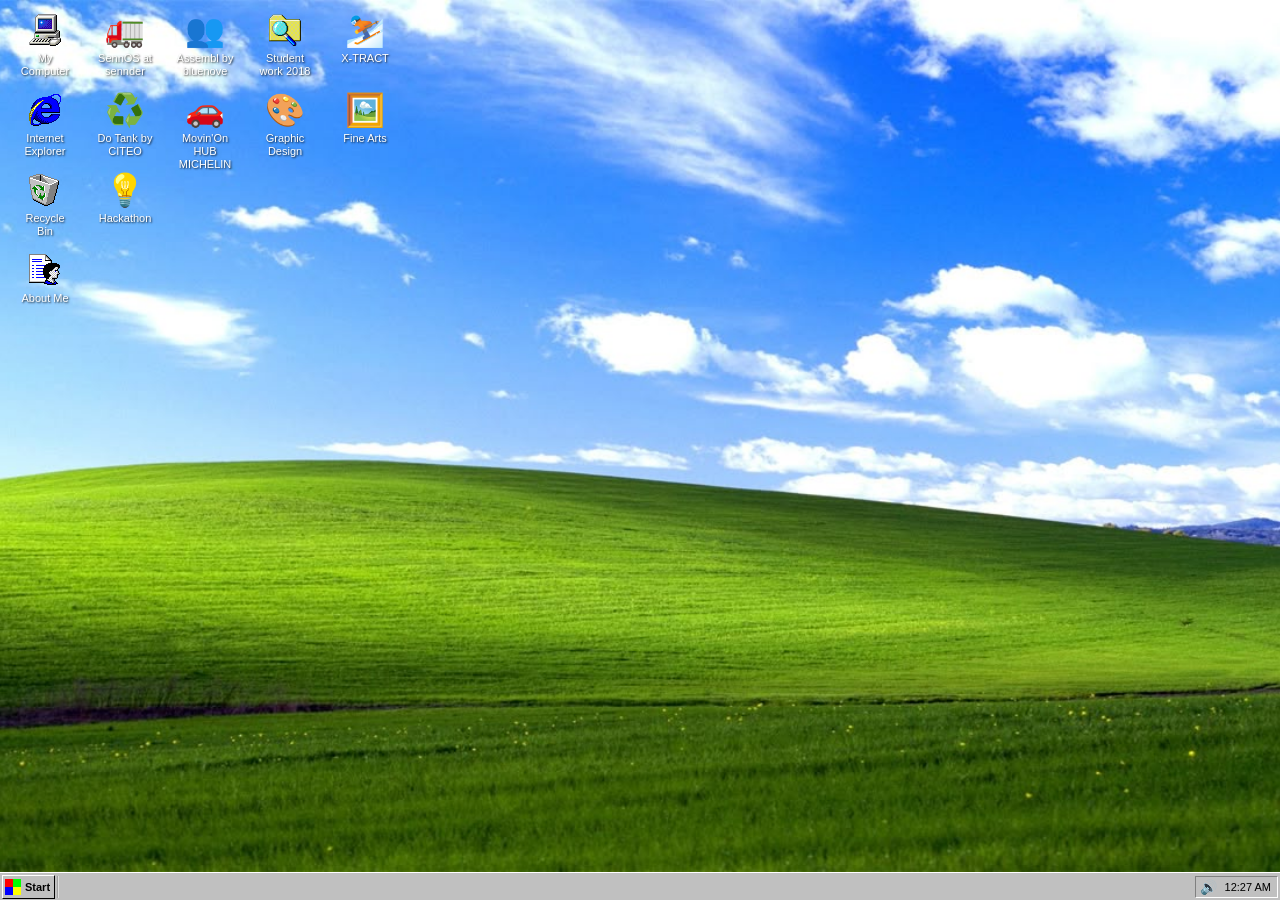
==== index.html @ be9940b3 "Initial commit: Windows 98-style portfolio website for Jordan Eaman Features: - Authentic Windows 98" ====
<!DOCTYPE html>
<html lang="en">
<head>
    <meta charset="UTF-8">
    <meta name="viewport" content="width=device-width, initial-scale=1.0">
    <title>Jordan Design Portfolio 2026</title>
    <link rel="stylesheet" href="css/main.css">
    <link rel="stylesheet" href="css/windows.css">
    <link rel="stylesheet" href="css/startmenu.css">
    <link rel="stylesheet" href="css/desktop.css">
    <link rel="stylesheet" href="css/terminal.css">
</head>
<body>
    <!-- Desktop -->
    <div id="desktop" class="desktop">
        <!-- Desktop icons will be dynamically generated here -->
    </div>

    <!-- Windows container -->
    <div id="windows-container"></div>

    <!-- Start Menu -->
    <div id="start-menu" class="start-menu" style="display: none;">
        <div class="start-menu-banner">
            <span class="start-menu-banner-text">Windows <strong>98</strong></span>
        </div>
        <div class="start-menu-items">
            <div class="start-menu-item" data-action="programs">
                <img src="assets/icons/programs.png" alt="">
                <span>Programs</span>
                <span class="arrow">▶</span>
            </div>
            <div class="start-menu-item" data-action="documents">
                <img src="assets/icons/documents.png" alt="">
                <span>Documents</span>
                <span class="arrow">▶</span>
            </div>
            <div class="start-menu-item" data-action="settings">
                <img src="assets/icons/settings.png" alt="">
                <span>Settings</span>
                <span class="arrow">▶</span>
            </div>
            <div class="start-menu-item" data-action="find">
                <img src="assets/icons/search.png" alt="">
                <span>Find</span>
            </div>
            <div class="start-menu-item" data-action="help">
                <img src="assets/icons/help.png" alt="">
                <span>Help</span>
            </div>
            <div class="start-menu-item" data-action="run">
                <img src="assets/icons/run.png" alt="">
                <span>Run...</span>
            </div>
            <div class="start-menu-separator"></div>
            <div class="start-menu-item" data-action="eco-friendly">
                <img src="data:image/svg+xml,%3Csvg xmlns='http://www.w3.org/2000/svg' width='16' height='16'%3E%3Crect fill='%2300ff00' width='16' height='16'/%3E%3C/svg%3E" alt="">
                <span>Eco-friendly Mode</span>
            </div>
            <div class="start-menu-item" data-action="shutdown">
                <img src="assets/icons/shutdown.png" alt="">
                <span>Shut Down...</span>
            </div>
        </div>
    </div>

    <!-- Programs Submenu -->
    <div id="programs-submenu" class="submenu" style="display: none;">
        <div class="start-menu-item" data-app="notepad">
            <img src="assets/icons/notepad.png" alt="">
            <span>Notepad</span>
        </div>
        <div class="start-menu-item" data-app="minesweeper">
            <img src="assets/icons/minesweeper.png" alt="">
            <span>Minesweeper</span>
        </div>
        <div class="start-menu-item" data-app="explorer">
            <img src="assets/icons/explorer.png" alt="">
            <span>Windows Explorer</span>
        </div>
    </div>

    <!-- Desktop Context Menu -->
    <div id="context-menu" class="context-menu" style="display: none;">
        <div class="context-menu-item" data-action="arrange">
            <span>Arrange Icons</span>
            <span class="arrow">▶</span>
        </div>
        <div class="context-menu-separator"></div>
        <div class="context-menu-item" data-action="refresh">
            <span>Refresh</span>
        </div>
        <div class="context-menu-separator"></div>
        <div class="context-menu-item" data-action="properties">
            <span>Properties</span>
        </div>
    </div>

    <!-- Terminal Mode (Eco-friendly) -->
    <div id="terminal-mode" class="terminal-mode" style="display: none;">
        <div class="terminal-header">
            <span>Jordan Design Portfolio 2026 - Eco-friendly Terminal Mode</span>
            <button id="terminal-exit" class="terminal-exit-btn">Exit to Classic Mode</button>
        </div>
        <div id="terminal-output" class="terminal-output"></div>
        <div class="terminal-input-line">
            <span class="terminal-prompt">portfolio@jordaneaman:~$</span>
            <input type="text" id="terminal-input" class="terminal-input" autofocus autocomplete="off">
        </div>
    </div>

    <!-- Taskbar -->
    <div id="taskbar" class="taskbar">
        <button id="start-button" class="start-button">
            <img src="data:image/svg+xml,%3Csvg xmlns='http://www.w3.org/2000/svg' width='16' height='16'%3E%3Crect fill='%23ff0000' width='8' height='8'/%3E%3Crect fill='%2300ff00' x='8' width='8' height='8'/%3E%3Crect fill='%230000ff' y='8' width='8' height='8'/%3E%3Crect fill='%23ffff00' x='8' y='8' width='8' height='8'/%3E%3C/svg%3E" alt="Start">
            <span>Start</span>
        </button>
        <div class="taskbar-separator"></div>
        <div id="taskbar-buttons" class="taskbar-buttons">
            <!-- Active window buttons will appear here -->
        </div>
        <div class="system-tray">
            <div class="tray-icon">🔊</div>
            <div id="clock" class="clock">12:00 PM</div>
        </div>
    </div>

    <!-- JavaScript -->
    <script src="js/window-manager.js"></script>
    <script src="js/taskbar.js"></script>
    <script src="js/startmenu.js"></script>
    <script src="js/desktop.js"></script>
    <script src="js/portfolio-loader.js"></script>
    <script src="js/terminal.js"></script>
    <script src="js/apps/project-viewer.js"></script>
    <script src="js/apps/notepad.js"></script>
    <script src="js/apps/minesweeper.js"></script>
    <script src="js/apps/explorer.js"></script>
    <script src="js/apps/myspace.js"></script>
    <script src="js/main.js"></script>
</body>
</html>
---- css/main.css ----
/* Windows 98 Theme - Main Styles */

* {
    margin: 0;
    padding: 0;
    box-sizing: border-box;
}

body {
    font-family: 'MS Sans Serif', Arial, sans-serif;
    font-size: 11px;
    overflow: hidden;
    width: 100vw;
    height: 100vh;
    background: #008080; /* Teal desktop background */
    user-select: none;
    cursor: default;
}

/* Desktop */
.desktop {
    width: 100%;
    height: calc(100vh - 28px); /* Full height minus taskbar */
    background: url('../assets/wallpapers/bliss.jpg') center/cover no-repeat;
    background-color: #008080;
    position: relative;
    overflow: hidden;
}

/* Taskbar */
.taskbar {
    position: fixed;
    bottom: 0;
    left: 0;
    right: 0;
    height: 28px;
    background: #c0c0c0;
    border-top: 1px solid #ffffff;
    display: flex;
    align-items: center;
    padding: 2px;
    z-index: 10000;
}

.start-button {
    height: 24px;
    padding: 0 4px 0 2px;
    background: #c0c0c0;
    border: none;
    border-top: 1px solid #ffffff;
    border-left: 1px solid #ffffff;
    border-right: 1px solid #000000;
    border-bottom: 1px solid #000000;
    font-family: 'MS Sans Serif', Arial, sans-serif;
    font-size: 11px;
    font-weight: bold;
    display: flex;
    align-items: center;
    gap: 4px;
    cursor: pointer;
}

.start-button:active {
    border-top: 1px solid #000000;
    border-left: 1px solid #000000;
    border-right: 1px solid #ffffff;
    border-bottom: 1px solid #ffffff;
    padding: 1px 3px 0 3px;
}

.start-button img {
    width: 16px;
    height: 16px;
}

.taskbar-separator {
    width: 2px;
    height: 22px;
    background: linear-gradient(to right, #808080, #ffffff);
    margin: 0 2px;
}

.taskbar-buttons {
    flex: 1;
    display: flex;
    gap: 2px;
    overflow-x: auto;
    overflow-y: hidden;
    height: 24px;
}

.taskbar-buttons::-webkit-scrollbar {
    display: none;
}

.taskbar-button {
    min-width: 120px;
    max-width: 160px;
    height: 22px;
    padding: 0 4px;
    background: #c0c0c0;
    border-top: 1px solid #ffffff;
    border-left: 1px solid #ffffff;
    border-right: 1px solid #000000;
    border-bottom: 1px solid #000000;
    font-family: 'MS Sans Serif', Arial, sans-serif;
    font-size: 11px;
    display: flex;
    align-items: center;
    gap: 4px;
    cursor: pointer;
    overflow: hidden;
    white-space: nowrap;
    text-overflow: ellipsis;
}

.taskbar-button.active {
    border-top: 1px solid #000000;
    border-left: 1px solid #000000;
    border-right: 1px solid #ffffff;
    border-bottom: 1px solid #ffffff;
    background: #c0c0c0;
    padding-top: 1px;
    padding-left: 5px;
}

.taskbar-button img {
    width: 16px;
    height: 16px;
    flex-shrink: 0;
}

.taskbar-button span {
    overflow: hidden;
    text-overflow: ellipsis;
}

/* System Tray */
.system-tray {
    display: flex;
    align-items: center;
    gap: 6px;
    padding: 0 4px;
    height: 22px;
    border-top: 1px solid #808080;
    border-left: 1px solid #808080;
    border-right: 1px solid #ffffff;
    border-bottom: 1px solid #ffffff;
    margin-left: auto;
}

.tray-icon {
    font-size: 14px;
    cursor: pointer;
}

.clock {
    font-family: 'MS Sans Serif', Arial, sans-serif;
    font-size: 11px;
    padding: 0 2px;
}

/* Windows Container */
#windows-container {
    position: absolute;
    top: 0;
    left: 0;
    right: 0;
    bottom: 28px;
    pointer-events: none;
}

#windows-container > * {
    pointer-events: auto;
}

/* Utility Classes */
.hidden {
    display: none !important;
}

.no-select {
    user-select: none;
    -webkit-user-select: none;
    -moz-user-select: none;
    -ms-user-select: none;
}

/* Loading Screen (optional) */
.loading {
    position: fixed;
    top: 0;
    left: 0;
    right: 0;
    bottom: 0;
    background: #000080;
    color: #ffffff;
    display: flex;
    flex-direction: column;
    justify-content: center;
    align-items: center;
    z-index: 99999;
    font-family: 'MS Sans Serif', Arial, sans-serif;
}

.loading h1 {
    font-size: 32px;
    margin-bottom: 20px;
}

.loading p {
    font-size: 16px;
}
---- css/windows.css ----
/* Windows 98 Window Styling */

.window {
    position: absolute;
    min-width: 200px;
    min-height: 150px;
    background: #c0c0c0;
    border-top: 1px solid #ffffff;
    border-left: 1px solid #ffffff;
    border-right: 1px solid #000000;
    border-bottom: 1px solid #000000;
    display: flex;
    flex-direction: column;
}

.window.minimized {
    display: none;
}

.window.maximized {
    top: 0 !important;
    left: 0 !important;
    width: 100% !important;
    height: calc(100vh - 28px) !important;
}

/* Title Bar */
.window-titlebar {
    height: 18px;
    background: linear-gradient(to right, #000080, #1084d0);
    display: flex;
    align-items: center;
    padding: 0 2px;
    cursor: move;
    user-select: none;
}

.window-titlebar.inactive {
    background: linear-gradient(to right, #808080, #a0a0a0);
}

.window-titlebar-icon {
    width: 16px;
    height: 16px;
    margin-right: 4px;
}

.window-titlebar-text {
    flex: 1;
    color: #ffffff;
    font-size: 11px;
    font-weight: bold;
    overflow: hidden;
    white-space: nowrap;
    text-overflow: ellipsis;
}

.window-titlebar-buttons {
    display: flex;
    gap: 2px;
}

.window-titlebar-button {
    width: 16px;
    height: 14px;
    background: #c0c0c0;
    border-top: 1px solid #ffffff;
    border-left: 1px solid #ffffff;
    border-right: 1px solid #000000;
    border-bottom: 1px solid #000000;
    display: flex;
    align-items: center;
    justify-content: center;
    font-size: 10px;
    font-weight: bold;
    cursor: pointer;
    padding: 0;
}

.window-titlebar-button:active {
    border-top: 1px solid #000000;
    border-left: 1px solid #000000;
    border-right: 1px solid #ffffff;
    border-bottom: 1px solid #ffffff;
    padding-top: 1px;
}

.window-titlebar-button.minimize::after {
    content: '_';
    position: relative;
    top: -2px;
}

.window-titlebar-button.maximize::after {
    content: '□';
    font-size: 12px;
}

.window-titlebar-button.close::after {
    content: '×';
    font-size: 16px;
    line-height: 10px;
}

/* Menu Bar */
.window-menubar {
    height: 18px;
    background: #c0c0c0;
    border-bottom: 1px solid #ffffff;
    display: flex;
    align-items: center;
    padding: 0 2px;
}

.window-menubar-item {
    padding: 2px 6px;
    cursor: pointer;
    font-size: 11px;
}

.window-menubar-item:hover {
    background: #000080;
    color: #ffffff;
}

/* Window Content */
.window-content {
    flex: 1;
    background: #ffffff;
    overflow: auto;
    border-top: 1px solid #808080;
    border-left: 1px solid #808080;
    border-right: 1px solid #dfdfdf;
    border-bottom: 1px solid #dfdfdf;
    margin: 2px;
}

.window-content::-webkit-scrollbar {
    width: 16px;
    height: 16px;
}

.window-content::-webkit-scrollbar-track {
    background: #c0c0c0;
}

.window-content::-webkit-scrollbar-thumb {
    background: #c0c0c0;
    border-top: 1px solid #ffffff;
    border-left: 1px solid #ffffff;
    border-right: 1px solid #808080;
    border-bottom: 1px solid #808080;
}

.window-content::-webkit-scrollbar-button {
    background: #c0c0c0;
    border-top: 1px solid #ffffff;
    border-left: 1px solid #ffffff;
    border-right: 1px solid #000000;
    border-bottom: 1px solid #000000;
    height: 16px;
    width: 16px;
}

.window-content::-webkit-scrollbar-button:vertical:decrement {
    background: #c0c0c0 url('data:image/svg+xml,<svg xmlns="http://www.w3.org/2000/svg" width="16" height="16"><path d="M 8,6 L 4,10 L 12,10 Z" fill="%23000"/></svg>') center/8px no-repeat;
}

.window-content::-webkit-scrollbar-button:vertical:increment {
    background: #c0c0c0 url('data:image/svg+xml,<svg xmlns="http://www.w3.org/2000/svg" width="16" height="16"><path d="M 8,10 L 4,6 L 12,6 Z" fill="%23000"/></svg>') center/8px no-repeat;
}

.window-content::-webkit-scrollbar-button:horizontal:decrement {
    background: #c0c0c0 url('data:image/svg+xml,<svg xmlns="http://www.w3.org/2000/svg" width="16" height="16"><path d="M 6,8 L 10,4 L 10,12 Z" fill="%23000"/></svg>') center/8px no-repeat;
}

.window-content::-webkit-scrollbar-button:horizontal:increment {
    background: #c0c0c0 url('data:image/svg+xml,<svg xmlns="http://www.w3.org/2000/svg" width="16" height="16"><path d="M 10,8 L 6,4 L 6,12 Z" fill="%23000"/></svg>') center/8px no-repeat;
}

/* Status Bar */
.window-statusbar {
    height: 20px;
    background: #c0c0c0;
    border-top: 1px solid #ffffff;
    display: flex;
    align-items: center;
    padding: 0 4px;
    font-size: 11px;
}

.window-statusbar-section {
    border-top: 1px solid #808080;
    border-left: 1px solid #808080;
    border-right: 1px solid #ffffff;
    border-bottom: 1px solid #ffffff;
    padding: 1px 4px;
    margin-right: 2px;
}

/* Dialog Styles */
.dialog {
    min-width: 300px;
    max-width: 500px;
}

.dialog .window-content {
    padding: 12px;
    display: flex;
    flex-direction: column;
    gap: 12px;
}

.dialog-icon {
    width: 32px;
    height: 32px;
}

.dialog-message {
    flex: 1;
    font-size: 11px;
    line-height: 1.4;
}

.dialog-buttons {
    display: flex;
    gap: 6px;
    justify-content: flex-end;
    margin-top: 12px;
}

.dialog-button {
    min-width: 75px;
    height: 23px;
    background: #c0c0c0;
    border-top: 1px solid #ffffff;
    border-left: 1px solid #ffffff;
    border-right: 1px solid #000000;
    border-bottom: 1px solid #000000;
    font-family: 'MS Sans Serif', Arial, sans-serif;
    font-size: 11px;
    cursor: pointer;
}

.dialog-button:active {
    border-top: 1px solid #000000;
    border-left: 1px solid #000000;
    border-right: 1px solid #ffffff;
    border-bottom: 1px solid #ffffff;
    padding-top: 1px;
}

.dialog-button:focus {
    outline: 1px dotted #000000;
    outline-offset: -4px;
}
---- css/startmenu.css ----
/* Windows 98 Start Menu Styling */

.start-menu {
    position: fixed;
    bottom: 28px;
    left: 0;
    width: 200px;
    background: #c0c0c0;
    border-top: 2px solid #ffffff;
    border-left: 2px solid #ffffff;
    border-right: 2px solid #000000;
    border-bottom: 2px solid #000000;
    z-index: 10001;
}

.start-menu-banner {
    height: 100%;
    width: 24px;
    background: linear-gradient(to bottom, #000080, #1084d0);
    color: #ffffff;
    writing-mode: vertical-rl;
    text-orientation: mixed;
    padding: 8px 0;
    font-size: 18px;
    font-weight: 600;
    letter-spacing: 2px;
    float: left;
}

.start-menu-banner-text {
    transform: rotate(180deg);
    display: inline-block;
}

.start-menu-items {
    margin-left: 24px;
    padding: 2px;
}

.start-menu-item {
    display: flex;
    align-items: center;
    gap: 8px;
    padding: 4px 8px;
    cursor: pointer;
    font-size: 11px;
    position: relative;
    min-height: 24px;
}

.start-menu-item:hover {
    background: #000080;
    color: #ffffff;
}

.start-menu-item img {
    width: 16px;
    height: 16px;
}

.start-menu-item .arrow {
    margin-left: auto;
    font-size: 10px;
}

.start-menu-separator {
    height: 1px;
    background: #808080;
    margin: 2px 8px;
    border-bottom: 1px solid #ffffff;
}

/* Submenu */
.submenu {
    position: fixed;
    background: #c0c0c0;
    border-top: 2px solid #ffffff;
    border-left: 2px solid #ffffff;
    border-right: 2px solid #000000;
    border-bottom: 2px solid #000000;
    z-index: 10002;
    min-width: 150px;
    padding: 2px;
}

/* Context Menu */
.context-menu {
    position: fixed;
    background: #c0c0c0;
    border-top: 2px solid #ffffff;
    border-left: 2px solid #ffffff;
    border-right: 2px solid #000000;
    border-bottom: 2px solid #000000;
    z-index: 10003;
    min-width: 150px;
    padding: 2px;
}

.context-menu-item {
    display: flex;
    align-items: center;
    gap: 8px;
    padding: 4px 8px;
    cursor: pointer;
    font-size: 11px;
    min-height: 20px;
}

.context-menu-item:hover {
    background: #000080;
    color: #ffffff;
}

.context-menu-item .arrow {
    margin-left: auto;
    font-size: 10px;
}

.context-menu-separator {
    height: 1px;
    background: #808080;
    margin: 2px 4px;
    border-bottom: 1px solid #ffffff;
}
---- css/desktop.css ----
/* Windows 98 Desktop Icons */

.desktop-icon {
    position: absolute;
    width: 70px;
    display: flex;
    flex-direction: column;
    align-items: center;
    gap: 4px;
    padding: 4px;
    cursor: pointer;
    user-select: none;
}

.desktop-icon.selected {
    background: rgba(0, 0, 128, 0.3);
}

.desktop-icon.selected .desktop-icon-label {
    background: #000080;
    color: #ffffff;
}

.desktop-icon-image {
    width: 32px;
    height: 32px;
    display: flex;
    align-items: center;
    justify-content: center;
    font-size: 32px;
    background-size: contain;
    background-repeat: no-repeat;
    background-position: center;
}

.desktop-icon-image img {
    width: 100%;
    height: 100%;
    object-fit: contain;
}

.desktop-icon-label {
    font-size: 11px;
    color: #ffffff;
    text-align: center;
    text-shadow: 1px 1px 2px rgba(0, 0, 0, 0.8);
    word-wrap: break-word;
    max-width: 70px;
    line-height: 1.2;
    padding: 2px;
}

/* Grid layout for icons */
.desktop-icon[data-grid-x="0"] { left: 10px; }
.desktop-icon[data-grid-x="1"] { left: 90px; }
.desktop-icon[data-grid-x="2"] { left: 170px; }
.desktop-icon[data-grid-x="3"] { left: 250px; }
.desktop-icon[data-grid-x="4"] { left: 330px; }
.desktop-icon[data-grid-x="5"] { left: 410px; }

.desktop-icon[data-grid-y="0"] { top: 10px; }
.desktop-icon[data-grid-y="1"] { top: 90px; }
.desktop-icon[data-grid-y="2"] { top: 170px; }
.desktop-icon[data-grid-y="3"] { top: 250px; }
.desktop-icon[data-grid-y="4"] { top: 330px; }
.desktop-icon[data-grid-y="5"] { top: 410px; }
.desktop-icon[data-grid-y="6"] { top: 490px; }
.desktop-icon[data-grid-y="7"] { top: 570px; }
.desktop-icon[data-grid-y="8"] { top: 650px; }

/* Icon types - Using authentic Windows 98 icons */
.desktop-icon[data-icon-type="folder"] .desktop-icon-image {
    background-image: url('../assets/icons/folder.png');
}

.desktop-icon[data-icon-type="computer"] .desktop-icon-image {
    background-image: url('../assets/icons/my-computer.png');
}

.desktop-icon[data-icon-type="recycle-bin"] .desktop-icon-image {
    background-image: url('../assets/icons/recycle-bin.png');
}

.desktop-icon[data-icon-type="document"] .desktop-icon-image {
    background-image: url('../assets/icons/notepad.png');
}

.desktop-icon[data-icon-type="about"] .desktop-icon-image {
    background-image: url('../assets/icons/about-me.png');
}

.desktop-icon[data-icon-type="internet-explorer"] .desktop-icon-image {
    background-image: url('../assets/icons/internet-explorer.png');
}

/* Portfolio Project Icons - using emojis for now */
.desktop-icon[data-icon-type="sennos"] .desktop-icon-image::before {
    content: '🚛'; /* Truck for logistics */
}

.desktop-icon[data-icon-type="assembl"] .desktop-icon-image::before {
    content: '👥'; /* Group for community */
}

.desktop-icon[data-icon-type="djingo"] .desktop-icon-image::before {
    content: '🏙️'; /* City for urban assistant */
}

.desktop-icon[data-icon-type="xtract"] .desktop-icon-image::before {
    content: '⛷️'; /* Skiing */
}

.desktop-icon[data-icon-type="zixi"] .desktop-icon-image::before {
    content: '🔬'; /* Lab for research */
}

.desktop-icon[data-icon-type="dotank"] .desktop-icon-image::before {
    content: '♻️'; /* Recycling for eco */
}

.desktop-icon[data-icon-type="justla"] .desktop-icon-image::before {
    content: '🌾'; /* Farm/produce */
}

.desktop-icon[data-icon-type="idf-kiosk"] .desktop-icon-image::before {
    content: '🗞️'; /* News/kiosk */
}

.desktop-icon[data-icon-type="movinon"] .desktop-icon-image::before {
    content: '🚗'; /* Mobility/Michelin */
}

.desktop-icon[data-icon-type="kmun"] .desktop-icon-image::before {
    content: '🚇'; /* Transit */
}

.desktop-icon[data-icon-type="research"] .desktop-icon-image::before {
    content: '📚'; /* Book/thesis */
}

.desktop-icon[data-icon-type="graphic-design"] .desktop-icon-image::before {
    content: '🎨'; /* Art/design */
}

.desktop-icon[data-icon-type="fine-arts"] .desktop-icon-image::before {
    content: '🖼️'; /* Gallery */
}

.desktop-icon[data-icon-type="hackathon"] .desktop-icon-image::before {
    content: '💡'; /* Innovation */
}

.desktop-icon[data-icon-type="obside"] .desktop-icon-image::before {
    content: '🎯'; /* Project/target */
}
---- css/terminal.css ----
/* Eco-friendly Terminal Mode */

.terminal-mode {
    position: fixed;
    top: 0;
    left: 0;
    right: 0;
    bottom: 0;
    background: #000000;
    color: #00ff00;
    font-family: 'Courier New', 'Consolas', monospace;
    font-size: 14px;
    z-index: 100000;
    display: flex;
    flex-direction: column;
    overflow: hidden;
}

.terminal-header {
    background: #003300;
    color: #00ff00;
    padding: 8px 12px;
    display: flex;
    justify-content: space-between;
    align-items: center;
    border-bottom: 1px solid #00ff00;
}

.terminal-exit-btn {
    background: #00ff00;
    color: #000000;
    border: none;
    padding: 4px 12px;
    font-family: 'Courier New', 'Consolas', monospace;
    font-weight: bold;
    cursor: pointer;
    font-size: 12px;
}

.terminal-exit-btn:hover {
    background: #00cc00;
}

.terminal-exit-btn:active {
    background: #009900;
}

.terminal-output {
    flex: 1;
    padding: 20px;
    overflow-y: auto;
    overflow-x: hidden;
    white-space: pre-wrap;
    word-wrap: break-word;
    line-height: 1.6;
}

.terminal-output::-webkit-scrollbar {
    width: 12px;
}

.terminal-output::-webkit-scrollbar-track {
    background: #000000;
}

.terminal-output::-webkit-scrollbar-thumb {
    background: #00ff00;
    border: 2px solid #000000;
}

.terminal-input-line {
    padding: 10px 20px;
    display: flex;
    align-items: center;
    gap: 8px;
    border-top: 1px solid #00ff00;
    background: #001100;
}

.terminal-prompt {
    color: #00ff00;
    font-weight: bold;
    white-space: nowrap;
}

.terminal-input {
    flex: 1;
    background: transparent;
    border: none;
    color: #00ff00;
    font-family: 'Courier New', 'Consolas', monospace;
    font-size: 14px;
    outline: none;
    caret-color: #00ff00;
}

.terminal-line {
    margin-bottom: 4px;
}

.terminal-line.command {
    color: #00ffff;
}

.terminal-line.error {
    color: #ff0000;
}

.terminal-line.success {
    color: #00ff00;
}

.terminal-line.title {
    color: #00ff00;
    font-weight: bold;
    font-size: 16px;
    margin-top: 12px;
    margin-bottom: 8px;
}

.terminal-line.separator {
    color: #006600;
    margin: 8px 0;
}

.terminal-line.instruction {
    color: #00cc00;
    font-style: italic;
}

.terminal-menu-item {
    padding: 2px 0;
    color: #00ff00;
}

.terminal-menu-item:hover {
    background: #003300;
}

.terminal-link {
    color: #00ffff;
    text-decoration: underline;
    cursor: pointer;
}

.terminal-link:hover {
    color: #00cccc;
}

/* Loading animation */
.terminal-loading {
    color: #00ff00;
}

.terminal-loading::after {
    content: '...';
    animation: terminal-dots 1.5s infinite;
}

@keyframes terminal-dots {
    0%, 20% { content: '.'; }
    40% { content: '..'; }
    60%, 100% { content: '...'; }
}

/* Blinking cursor */
.terminal-cursor {
    animation: terminal-blink 1s infinite;
}

@keyframes terminal-blink {
    0%, 49% { opacity: 1; }
    50%, 100% { opacity: 0; }
}
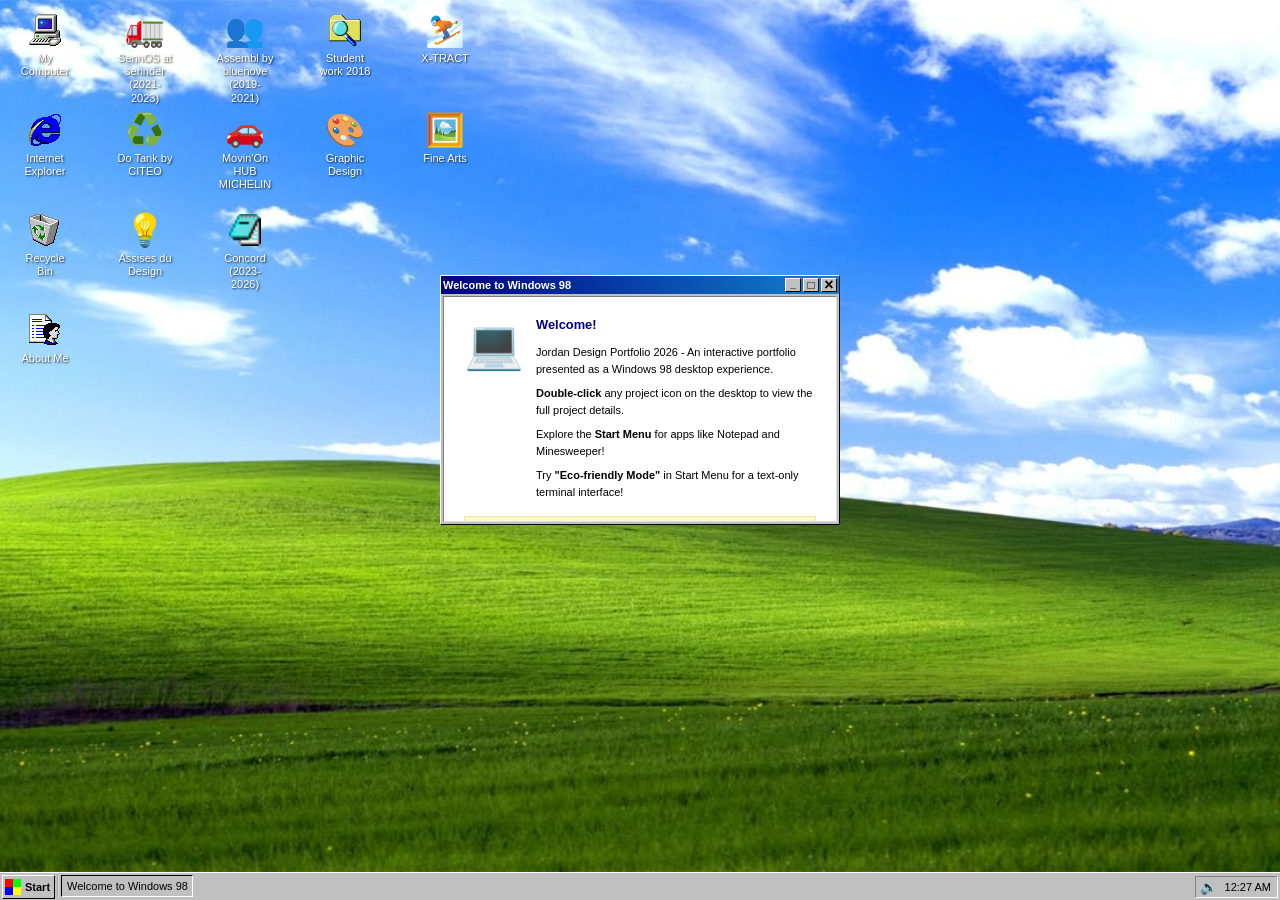
==== commit 5e11e16e: "Add Games submenu with three arcade games and hiring CTAs Implements Snake, Breakout, and Space Inva" ====
--- a/index.html
+++ b/index.html
@@ -28,6 +28,11 @@
             <div class="start-menu-item" data-action="programs">
                 <img src="assets/icons/programs.png" alt="">
                 <span>Programs</span>
+                <span class="arrow">▶</span>
+            </div>
+            <div class="start-menu-item" data-action="games">
+                <img src="assets/icons/minesweeper.png" alt="">
+                <span>Games</span>
                 <span class="arrow">▶</span>
             </div>
             <div class="start-menu-item" data-action="documents">
@@ -77,6 +82,22 @@
         <div class="start-menu-item" data-app="explorer">
             <img src="assets/icons/explorer.png" alt="">
             <span>Windows Explorer</span>
+        </div>
+    </div>
+
+    <!-- Games Submenu -->
+    <div id="games-submenu" class="submenu" style="display: none;">
+        <div class="start-menu-item" data-app="snake">
+            <img src="assets/icons/minesweeper.png" alt="">
+            <span>Snake</span>
+        </div>
+        <div class="start-menu-item" data-app="breakout">
+            <img src="assets/icons/minesweeper.png" alt="">
+            <span>Breakout</span>
+        </div>
+        <div class="start-menu-item" data-app="spaceinvaders">
+            <img src="assets/icons/minesweeper.png" alt="">
+            <span>Space Invaders</span>
         </div>
     </div>
 
@@ -137,6 +158,9 @@
     <script src="js/apps/minesweeper.js"></script>
     <script src="js/apps/explorer.js"></script>
     <script src="js/apps/myspace.js"></script>
+    <script src="js/apps/snake.js"></script>
+    <script src="js/apps/breakout.js"></script>
+    <script src="js/apps/spaceinvaders.js"></script>
     <script src="js/main.js"></script>
 </body>
 </html>
--- a/css/windows.css
+++ b/css/windows.css
@@ -254,3 +254,78 @@
     outline: 1px dotted #000000;
     outline-offset: -4px;
 }
+
+/* Resize Handles */
+.window-resize-handle {
+    position: absolute;
+    z-index: 10;
+}
+
+.window-resize-handle.n {
+    top: 0;
+    left: 4px;
+    right: 4px;
+    height: 4px;
+    cursor: n-resize;
+}
+
+.window-resize-handle.s {
+    bottom: 0;
+    left: 4px;
+    right: 4px;
+    height: 4px;
+    cursor: s-resize;
+}
+
+.window-resize-handle.e {
+    right: 0;
+    top: 4px;
+    bottom: 4px;
+    width: 4px;
+    cursor: e-resize;
+}
+
+.window-resize-handle.w {
+    left: 0;
+    top: 4px;
+    bottom: 4px;
+    width: 4px;
+    cursor: w-resize;
+}
+
+.window-resize-handle.ne {
+    top: 0;
+    right: 0;
+    width: 8px;
+    height: 8px;
+    cursor: ne-resize;
+}
+
+.window-resize-handle.nw {
+    top: 0;
+    left: 0;
+    width: 8px;
+    height: 8px;
+    cursor: nw-resize;
+}
+
+.window-resize-handle.se {
+    bottom: 0;
+    right: 0;
+    width: 8px;
+    height: 8px;
+    cursor: se-resize;
+}
+
+.window-resize-handle.sw {
+    bottom: 0;
+    left: 0;
+    width: 8px;
+    height: 8px;
+    cursor: sw-resize;
+}
+
+/* Disable resize handles on maximized windows */
+.window.maximized .window-resize-handle {
+    display: none;
+}
--- a/css/startmenu.css
+++ b/css/startmenu.css
@@ -5,12 +5,14 @@
     bottom: 28px;
     left: 0;
     width: 200px;
+    max-height: calc(100vh - 40px);
     background: #c0c0c0;
     border-top: 2px solid #ffffff;
     border-left: 2px solid #ffffff;
     border-right: 2px solid #000000;
     border-bottom: 2px solid #000000;
     z-index: 10001;
+    overflow-y: auto;
 }
 
 .start-menu-banner {
--- a/css/desktop.css
+++ b/css/desktop.css
@@ -19,6 +19,12 @@
 .desktop-icon.selected .desktop-icon-label {
     background: #000080;
     color: #ffffff;
+}
+
+.desktop-icon.dragging {
+    opacity: 0.7;
+    z-index: 1000;
+    cursor: grabbing !important;
 }
 
 .desktop-icon-image {
@@ -52,21 +58,21 @@
 
 /* Grid layout for icons */
 .desktop-icon[data-grid-x="0"] { left: 10px; }
-.desktop-icon[data-grid-x="1"] { left: 90px; }
-.desktop-icon[data-grid-x="2"] { left: 170px; }
-.desktop-icon[data-grid-x="3"] { left: 250px; }
-.desktop-icon[data-grid-x="4"] { left: 330px; }
-.desktop-icon[data-grid-x="5"] { left: 410px; }
+.desktop-icon[data-grid-x="1"] { left: 110px; }
+.desktop-icon[data-grid-x="2"] { left: 210px; }
+.desktop-icon[data-grid-x="3"] { left: 310px; }
+.desktop-icon[data-grid-x="4"] { left: 410px; }
+.desktop-icon[data-grid-x="5"] { left: 510px; }
 
 .desktop-icon[data-grid-y="0"] { top: 10px; }
-.desktop-icon[data-grid-y="1"] { top: 90px; }
-.desktop-icon[data-grid-y="2"] { top: 170px; }
-.desktop-icon[data-grid-y="3"] { top: 250px; }
-.desktop-icon[data-grid-y="4"] { top: 330px; }
-.desktop-icon[data-grid-y="5"] { top: 410px; }
-.desktop-icon[data-grid-y="6"] { top: 490px; }
-.desktop-icon[data-grid-y="7"] { top: 570px; }
-.desktop-icon[data-grid-y="8"] { top: 650px; }
+.desktop-icon[data-grid-y="1"] { top: 110px; }
+.desktop-icon[data-grid-y="2"] { top: 210px; }
+.desktop-icon[data-grid-y="3"] { top: 310px; }
+.desktop-icon[data-grid-y="4"] { top: 410px; }
+.desktop-icon[data-grid-y="5"] { top: 510px; }
+.desktop-icon[data-grid-y="6"] { top: 610px; }
+.desktop-icon[data-grid-y="7"] { top: 710px; }
+.desktop-icon[data-grid-y="8"] { top: 810px; }
 
 /* Icon types - Using authentic Windows 98 icons */
 .desktop-icon[data-icon-type="folder"] .desktop-icon-image {
@@ -147,7 +153,11 @@
 }
 
 .desktop-icon[data-icon-type="hackathon"] .desktop-icon-image::before {
-    content: '💡'; /* Innovation */
+    content: '💡'; /* Assises du Design */
+}
+
+.desktop-icon[data-icon-type="concord"] .desktop-icon-image {
+    background-image: url('../assets/icons/notepad.png');
 }
 
 .desktop-icon[data-icon-type="obside"] .desktop-icon-image::before {
